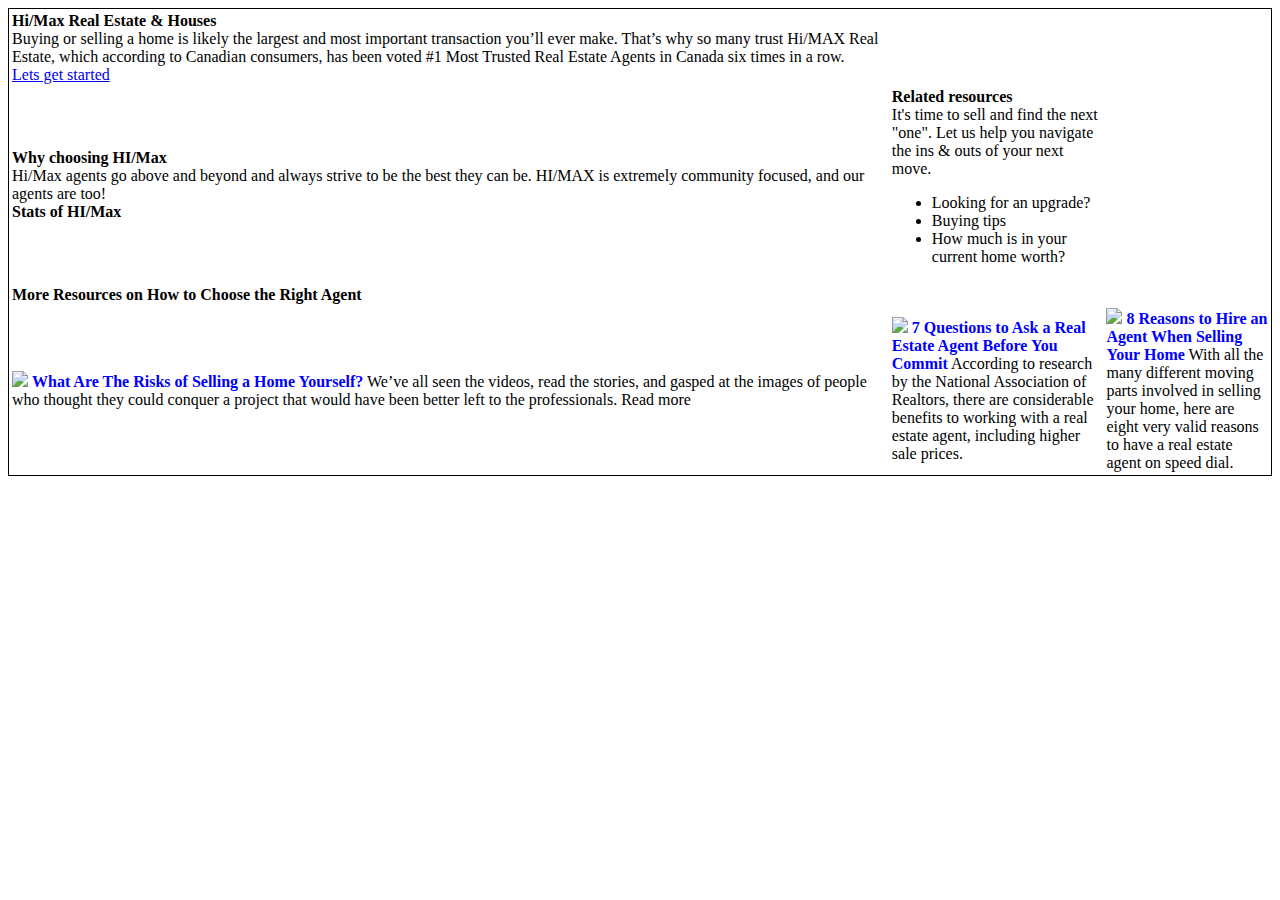
==== index2.html @ e0b757b8 "te" ====
<!DOCTYPE html>
<html>
    <head>
        <link rel="stylesheet" href="mystyle.css" type="text/css">
        <title>First Accessible Website</title>
    </head>
    <body>
        <table>
            <tr id="column1">
                <td>
                    <b>Hi/Max Real Estate & Houses</b>
                    <br>
                    Buying or selling a home is likely the largest and most important transaction you’ll ever make. That’s why so many trust Hi/MAX Real Estate, which according to Canadian consumers, has been voted #1 Most Trusted Real Estate Agents in Canada six times in a row.
                    <br>
                    <span><a href="#">Lets get started</a></span>
                </td>
            </tr>
            <tr>
                <td id="contentc">
                    <b>Why choosing HI/Max</b>
                    <br>
                    Hi/Max agents go above and beyond and always strive to be the best they can be. HI/MAX is extremely community focused, and our agents are too!
                    <br>
                    <b>Stats of HI/Max</b>
                
                </td>
                <td>
                    <b>Related resources</b>
                    <br>
                    It's time to sell and find the next "one". Let us help you navigate the ins & outs of your next move. 
                    <ul>
                        <li>Looking for an upgrade?</li>
                        <li>Buying tips</li>
                        <li>How much is in your current home worth?</li>
                    </ul>
                </td>
            </tr>
            <tr>
                <td>
                    <b>More Resources on How to Choose the Right Agent</b>
                </td>
            </tr>
            <tr>
                <td>
                     <img src="1.png">
                    <span><b>What Are The Risks of Selling a Home Yourself?</b></span>
We’ve all seen the videos, read the stories, and gasped at the images of people who thought they could conquer a project that would have been better left to the professionals. 
Read more

                </td>
                <td>
                    <img src="2.png">
                <span><b>7 Questions to Ask a Real Estate Agent Before You Commit</b></span>
According to research by the National Association of Realtors, there are considerable benefits to working with a real estate agent, including higher sale prices. 
                </td>
                <td>
                    <img src="3.png">
                <span><b>8 Reasons to Hire an Agent When Selling Your Home</b></span>
                With all the many different moving parts involved in selling your home, here are eight very valid reasons to have a real estate agent on speed dial.
                </td>
            </tr>
        </table>
    </body>
</html>
---- mystyle.css ----
#column1 {
    column-span: 3;
}
span {
    color: blue;
}
table {
    border: 1px solid black;
}
#contentc {
    width: 70%;
}
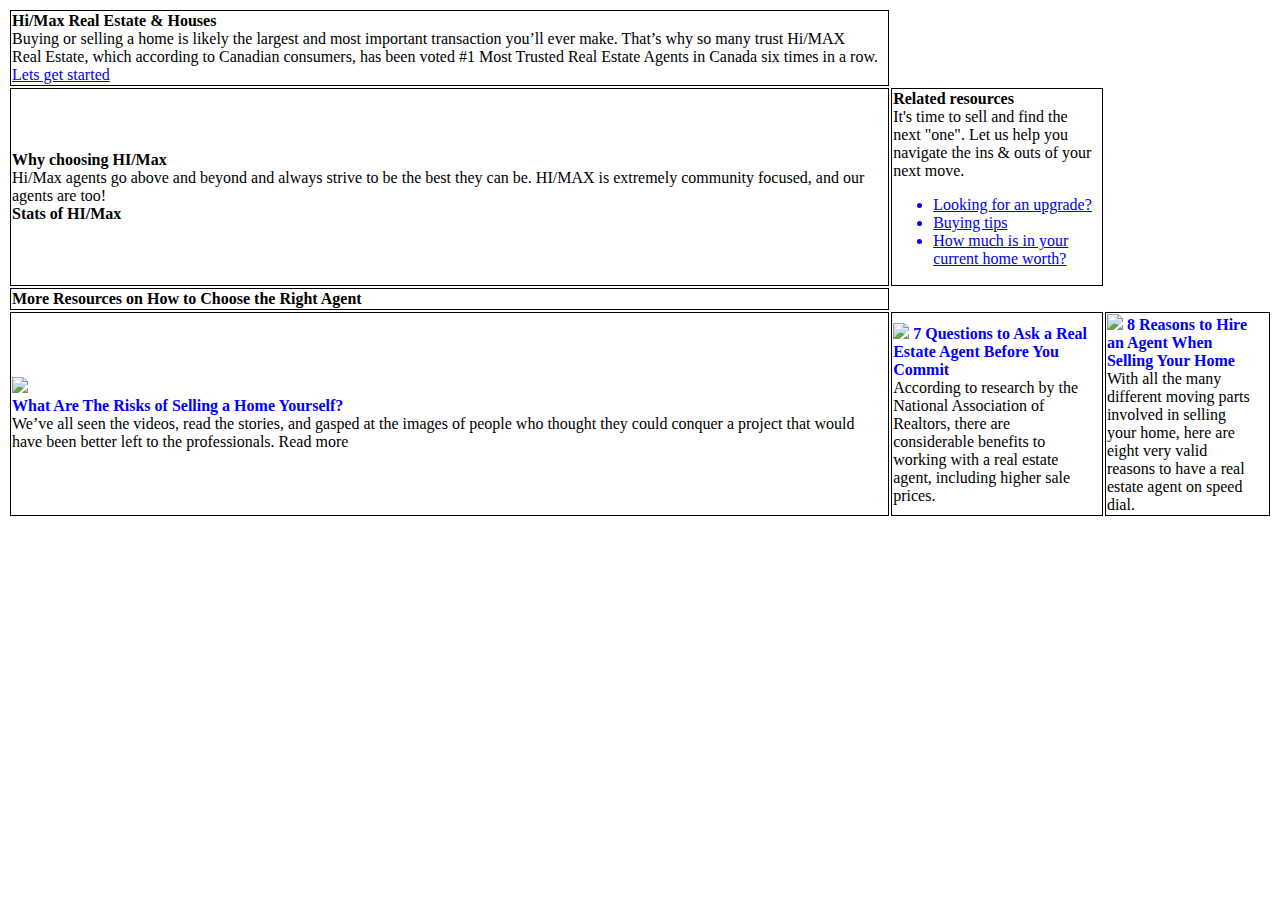
==== commit 59706e31: "ee" ====
--- a/index2.html
+++ b/index2.html
@@ -6,7 +6,7 @@
     </head>
     <body>
         <table>
-            <tr id="column1">
+            <tr id="column1" width="100%">
                 <td>
                     <b>Hi/Max Real Estate & Houses</b>
                     <br>
@@ -29,9 +29,11 @@
                     <br>
                     It's time to sell and find the next "one". Let us help you navigate the ins & outs of your next move. 
                     <ul>
+                        <a href="#">
                         <li>Looking for an upgrade?</li>
                         <li>Buying tips</li>
                         <li>How much is in your current home worth?</li>
+                        </a>
                     </ul>
                 </td>
             </tr>
@@ -43,19 +45,24 @@
             <tr>
                 <td>
                      <img src="1.png">
+                     <br>
                     <span><b>What Are The Risks of Selling a Home Yourself?</b></span>
+                    <br>
 We’ve all seen the videos, read the stories, and gasped at the images of people who thought they could conquer a project that would have been better left to the professionals. 
 Read more
 
                 </td>
                 <td>
                     <img src="2.png">
+                    
                 <span><b>7 Questions to Ask a Real Estate Agent Before You Commit</b></span>
+                <br>
 According to research by the National Association of Realtors, there are considerable benefits to working with a real estate agent, including higher sale prices. 
                 </td>
                 <td>
                     <img src="3.png">
                 <span><b>8 Reasons to Hire an Agent When Selling Your Home</b></span>
+                <br>
                 With all the many different moving parts involved in selling your home, here are eight very valid reasons to have a real estate agent on speed dial.
                 </td>
             </tr>
--- a/mystyle.css
+++ b/mystyle.css
@@ -1,12 +1,16 @@
 #column1 {
-    column-span: 3;
+    width: 100%;
 }
 span {
     color: blue;
 }
-table {
+#contentc {
+    width: 70%;
+}
+td {
+    padding-right: 10px;
     border: 1px solid black;
 }
-#contentc {
-    width: 70%;
+tr {
+    width:1 00%;
 }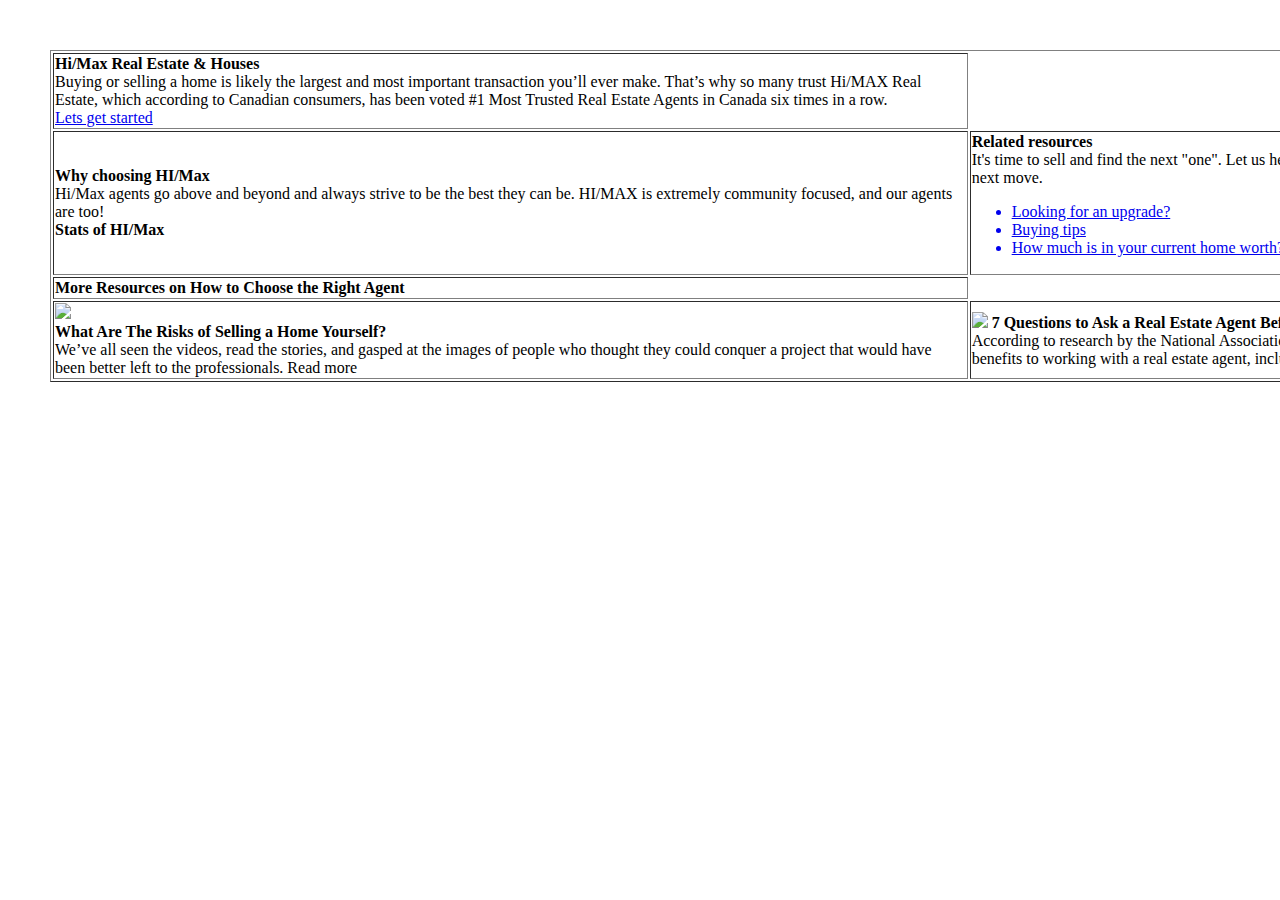
==== commit a6ff2835: "smal1" ====
--- a/index2.html
+++ b/index2.html
@@ -1,11 +1,45 @@
 <!DOCTYPE html>
 <html>
     <head>
-        <link rel="stylesheet" href="mystyle.css" type="text/css">
+       
         <title>First Accessible Website</title>
+    
+        <script src="https://www.canada.ca/etc/designs/canada/cdts/gcweb/v4_1_0/wet-boew/js/i18n/en.min.js"></script>
+	<script
+		src="https://www.canada.ca/etc/designs/canada/cdts/gcweb/v4_1_0/wet-boew/js/deps/jsonpointer.min.js"></script>
+	<meta charset="utf-8">
+	<meta name="viewport" content="width=device-width, initial-scale=1.0">
+	<script>
+		document.write(wet.builder.refTop({
+			"isApplication": true
+		}));
+	</script><!--[if gte IE 9 | !IE ]><!-->
+	<link rel="apple-touch-icon" sizes="57x57 72x72 114x114 144x144 150x150" class="wb-favicon"
+    href="https://www.canada.ca/etc/designs/canada/cdts/gcweb/v4_1_0/wet-boew/assets/favicon-mobile.png">
+<link rel="stylesheet" href="https://www.canada.ca/etc/designs/canada/cdts/gcweb/v4_1_0/wet-boew/css/theme.min.css">
+<link rel="stylesheet" href="https://www.canada.ca/etc/designs/canada/cdts/gcweb/v4_1_0/cdts/cdtsfixes.css">
+<link rel="stylesheet" href="https://www.canada.ca/etc/designs/canada/cdts/gcweb/v4_1_0/cdts/cdtsapps.css">
+
+<style>
+
+.social  a svg {
+  width: 30px;
+  fill: #91929a;
+}
+
+body
+{
+    margin :50px ;
+}
+
+</style>
+	
     </head>
+ 
+ 
+ 
     <body>
-        <table>
+        <table border="1" align="center" style="width: 2000px">
             <tr id="column1" width="100%">
                 <td>
                     <b>Hi/Max Real Estate & Houses</b>
